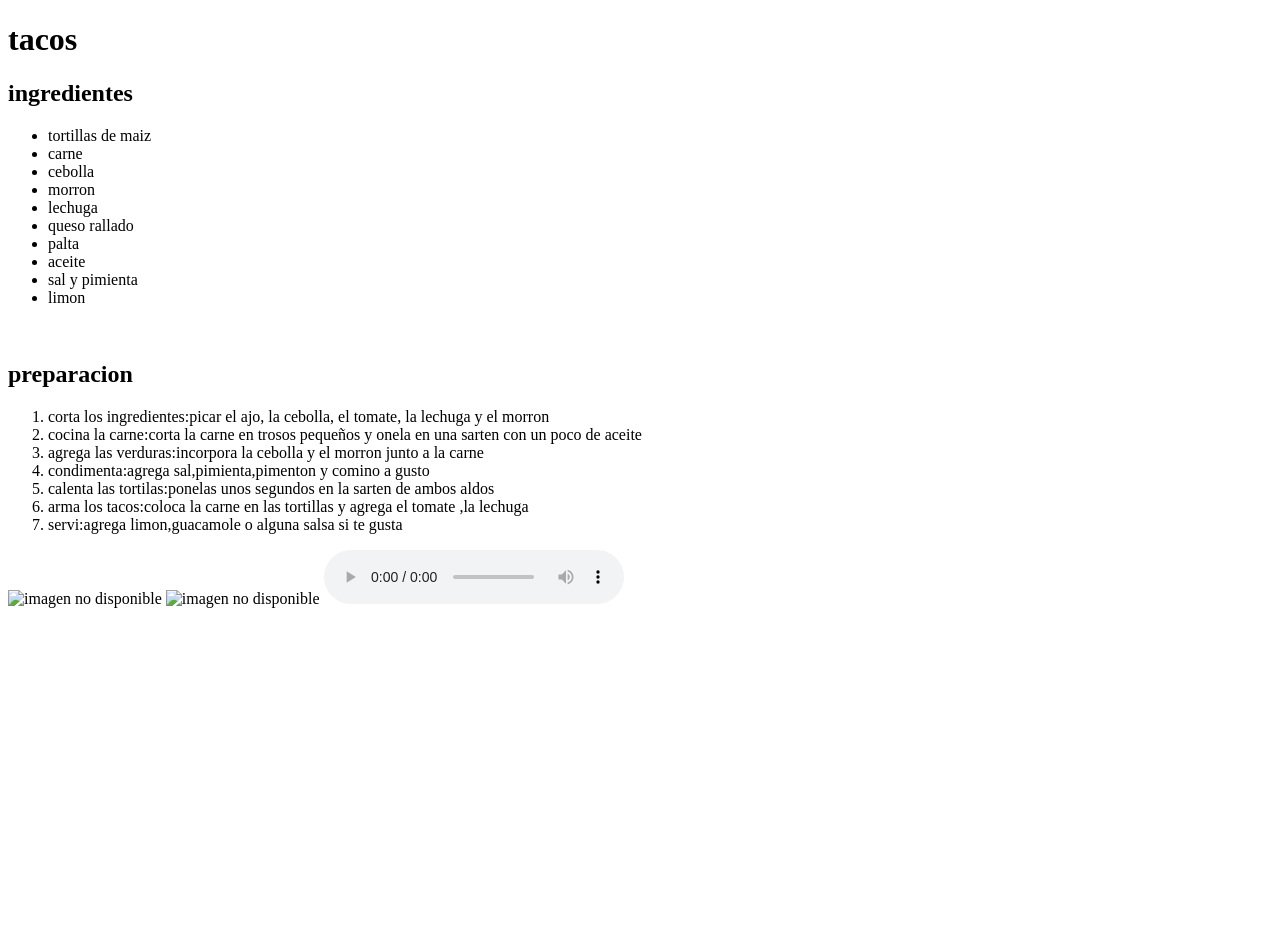
==== index.html.html @ d2332588 "Add files via upload" ====
<!DOCTYPE html>
<html lang="en" dir="ltr">
  <head>
    <meta charset="utf-8">
    <title>taquitos</title>
  </head>
  <body>
    <h1>tacos</h1>
    <h2>ingredientes</h2>
    <ul>
      <li>tortillas de maiz</li>
      <li>carne</li>
      <li>cebolla</li>
      <li>morron</li>
      <li>lechuga</li>
      <li>queso rallado</li>
      <li>palta</li>
      <li>aceite</li>
      <li>sal y pimienta</li>
      <li>limon</li>
    </ul>
    <br>
      <h2>preparacion</h2>
      <ol>
        <li>corta los ingredientes:picar el ajo, la cebolla, el tomate, la lechuga y el morron</li>
        <li>cocina la carne:corta la carne en trosos pequeños y onela en una sarten con un poco de aceite</li>
        <li>agrega las verduras:incorpora la cebolla y el morron junto a la carne</li>
        <li>condimenta:agrega sal,pimienta,pimenton y comino a gusto</li>
        <li>calenta las tortilas:ponelas unos segundos en la sarten de ambos aldos</li>
        <li>arma los tacos:coloca la carne en las tortillas y agrega el tomate ,la lechuga </li>
        <li>servi:agrega limon,guacamole o alguna salsa si te gusta</li>
      </ol>
      <img src="https://encrypted-tbn0.gstatic.com/images?q=tbn:ANd9GcQ8ze5HrqnPD6fC7iDbifjEs0EQxB-xY3mVEhamN-NSzhp9wfpJOBjPxZE&s=10" alt="imagen no disponible">

      <img src="./imagen/tacos.jpg" alt="imagen no disponible">

      <audio controls src="./audio/mexico.mp3">


      </audio>
      <br>
      <iframe width="560" height="315" src="https://www.youtube.com/embed/cRkYkjnILyc?si=e-afIXDyvcqRyr9o" title="YouTube video player" frameborder="0" allow="accelerometer; autoplay; clipboard-write; encrypted-media; gyroscope; picture-in-picture; web-share" referrerpolicy="strict-origin-when-cross-origin" allowfullscreen></iframe>
  </body>
</html>
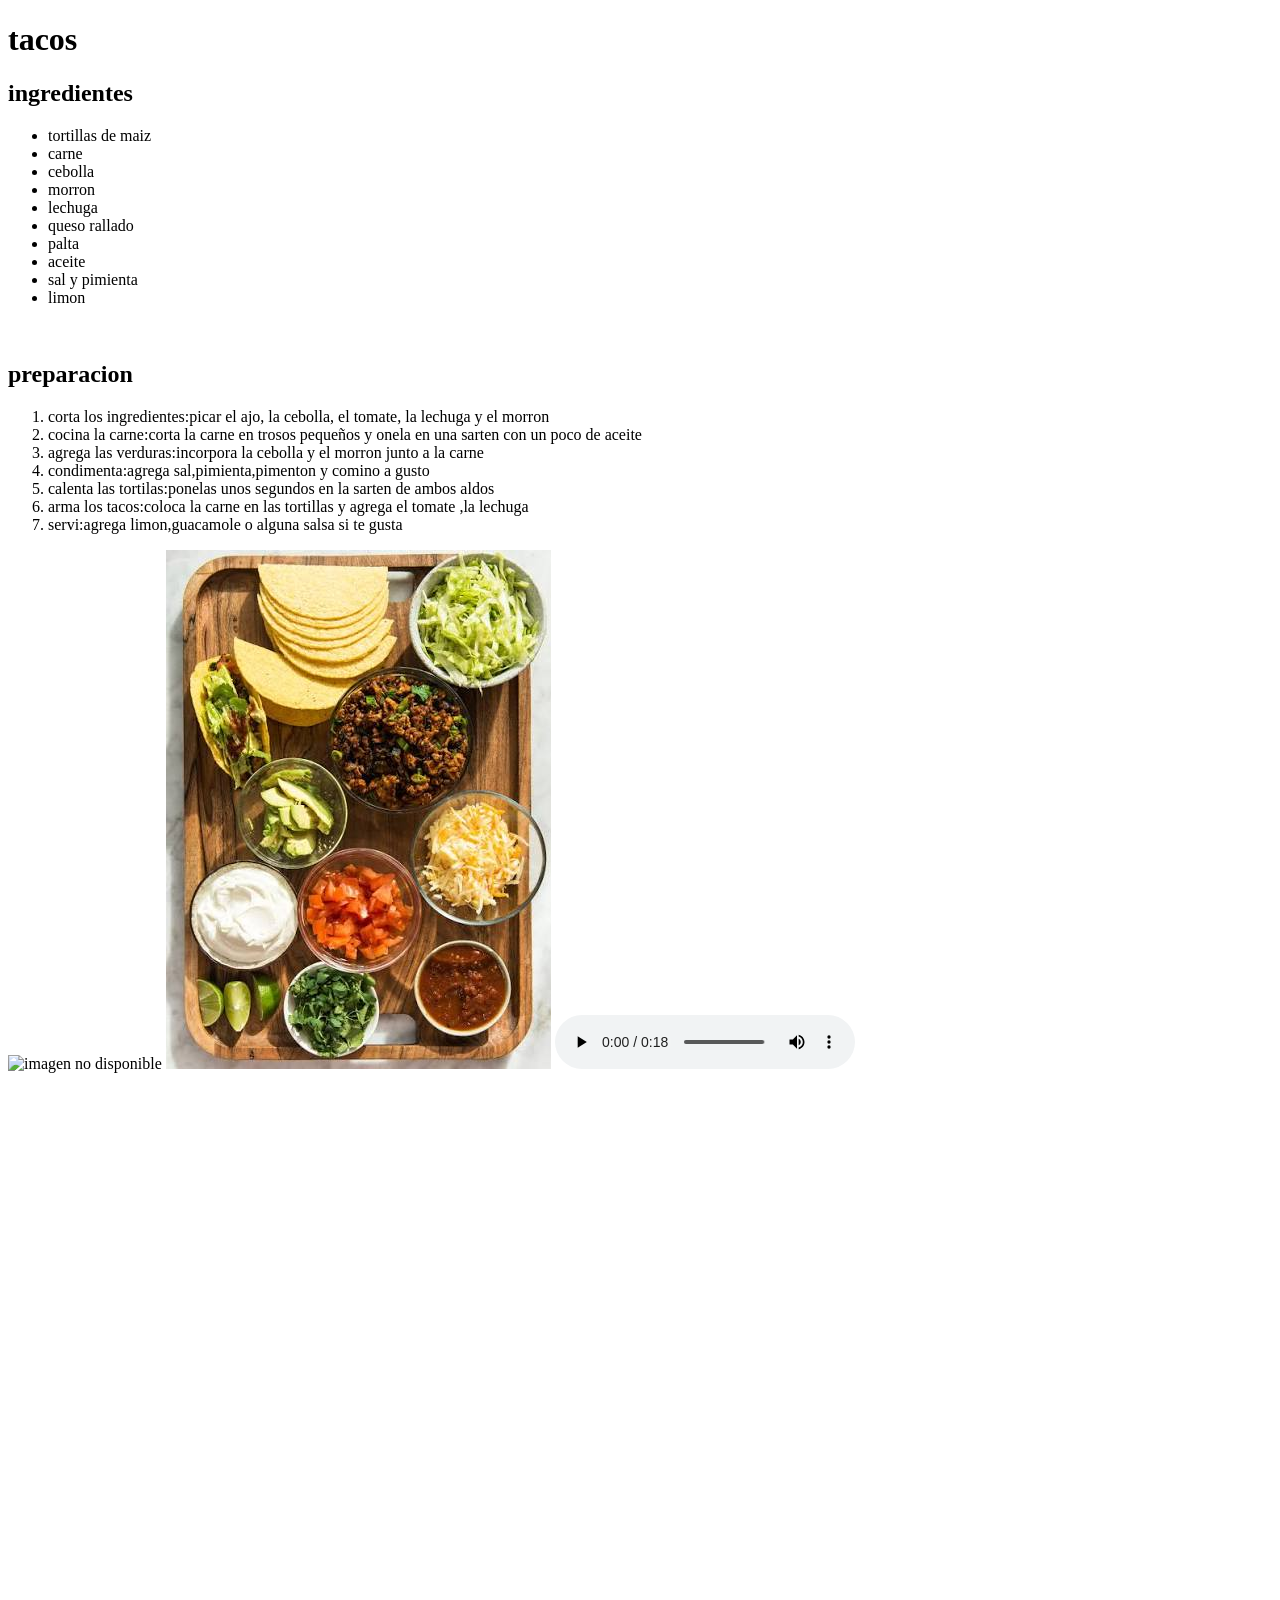
==== commit 34337833: "Add files via upload" ====
--- a/index.html.html
+++ b/index.html.html
@@ -40,5 +40,8 @@
       </audio>
       <br>
       <iframe width="560" height="315" src="https://www.youtube.com/embed/cRkYkjnILyc?si=e-afIXDyvcqRyr9o" title="YouTube video player" frameborder="0" allow="accelerometer; autoplay; clipboard-write; encrypted-media; gyroscope; picture-in-picture; web-share" referrerpolicy="strict-origin-when-cross-origin" allowfullscreen></iframe>
+      <br>
+      <iframe src="https://www.google.com/maps/embed?pb=!1m14!1m12!1m3!1d26286.605107336196!2d-58.743928499999996!3d-34.55796984999999!2m3!1f0!2f0!3f0!3m2!1i1024!2i768!4f13.1!5e0!3m2!1ses-419!2sar!4v1790806669092!5m2!1ses-419!2sar" width="400" height="300" style="border:0;" allowfullscreen="" loading="lazy" referrerpolicy="strict-origin-when-cross-origin"></iframe>
+
   </body>
 </html>
